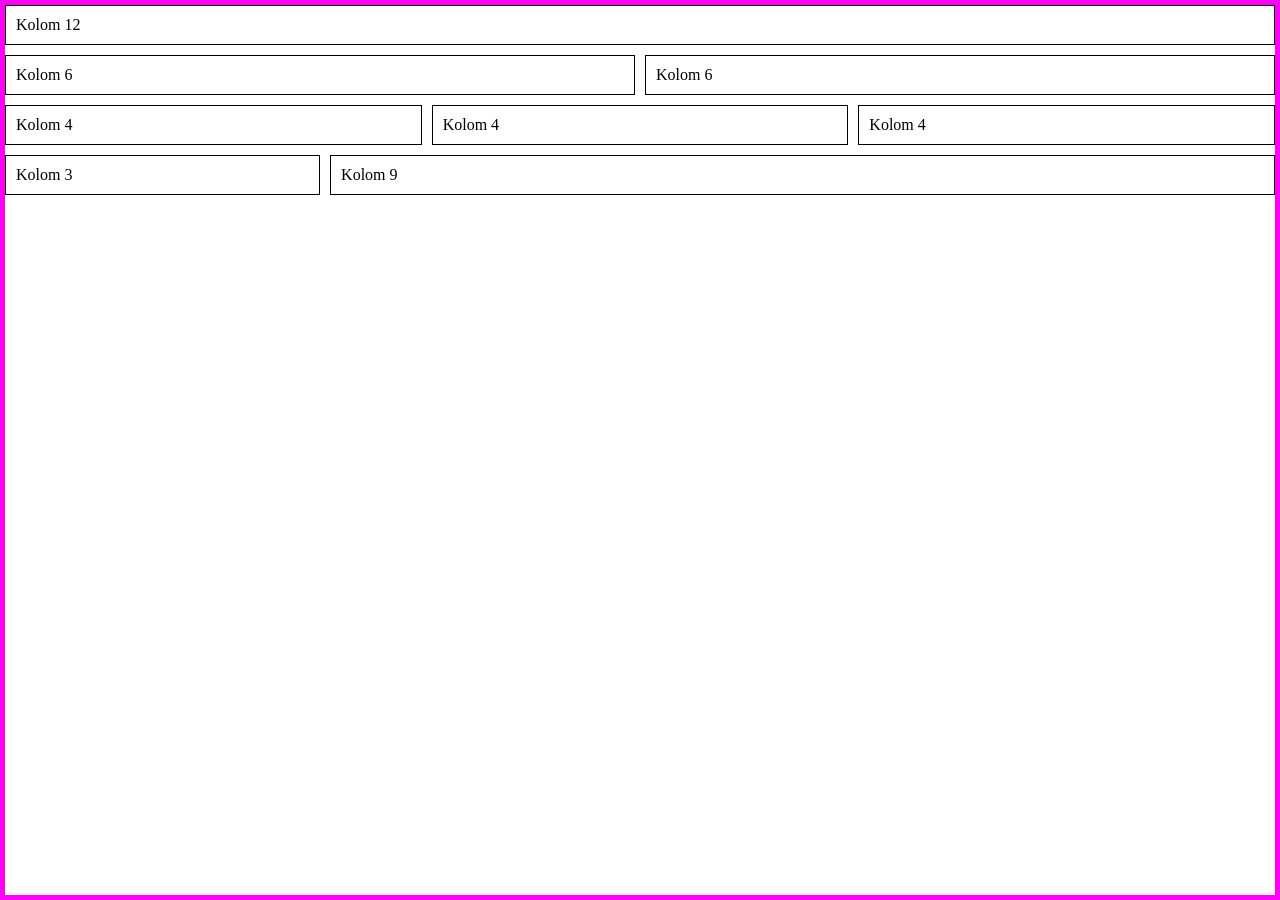
==== index.html @ f571b16b "Eerste versie grid systeem" ====
<!DOCTYPE html>
<html lang="nl">
<head>
    <meta charset="UTF-8">
    <meta name="viewport" content="width=device-width, initial-scale=1.0">
    <title>Grid Systeem</title>
    <link rel="stylesheet" href="style.css">
</head>
<body>

    <div class="container">

        <div class="row">
            <div class="col-12">
                Kolom 12
            </div>
        </div>

        <div class="row">
            <div class="col-6">
                Kolom 6
            </div>
            <div class="col-6">
                Kolom 6
            </div>
        </div>

        <div class="row">
            <div class="col-4">
                Kolom 4
            </div>
            <div class="col-4">
                Kolom 4
            </div>
            <div class="col-4">
                Kolom 4
            </div>
        </div>

        <div class="row">
            <div class="col-3">
                Kolom 3
            </div>
            <div class="col-9">
                Kolom 9
            </div>
        </div>

    </div>

</body>
</html>
---- style.css ----
* {
	margin: 0;
	padding: 0;
	box-sizing: border-box;
}

:root {
	--row-gap: 10px;
	--column-gap: 10px;
	--column-padding: 10px;
}

.container {
	margin: 0 auto;
	width: 100%;
	min-height: 100vh;
	display: flex;
	flex-direction: column;
	gap: var(--row-gap);
	border: 5px solid #f0f;
}

.row {
	display: flex;
	flex-wrap: nowrap;
	gap: var(--column-gap);
}

[class^="col-"] {
	padding: var(--column-padding);
	display: flex;
	flex-grow: 0;
	flex-shrink: 1;
	align-items: center;
	border: 1px solid #000;
}

.col-1 {
    flex-grow: 0;
    flex-basis: 8.33%;
}

.col-2 {
    flex-grow: 0;
    flex-basis: 16.67%;
}

.col-3 {
    flex-grow: 0;
    flex-basis: 25%;
}

/* Algemene instellingen */
* {
    margin: 0;
    padding: 0;
    box-sizing: border-box;
}

/* CSS variabelen */
:root {
    --row-gap: 10px;
    --column-gap: 10px;
    --column-padding: 10px;
}

/* Container */
.container {
    margin: 0 auto;
    width: 100%;
    min-height: 100vh;
    display: flex;
    flex-direction: column;
    gap: var(--row-gap);
    border: 5px solid #f0f;
}

/* Rijen */
.row {
    display: flex;
    flex-wrap: nowrap;
    gap: var(--column-gap);
}

/* Algemene instellingen voor kolommen */
[class^="col-"] {
    padding: var(--column-padding);
    display: flex;
    flex-grow: 0;
    flex-shrink: 1;
    align-items: center;
    border: 1px solid #000;
}

/* 1 kolom */
.col-1 {
    flex-grow: 0;
    flex-basis: 8.33%;
}

/* 2 kolommen */
.col-2 {
    flex-grow: 0;
    flex-basis: 16.67%;
}

/* 3 kolommen */
.col-3 {
    flex-grow: 0;
    flex-basis: 25%;
}

/* 4 kolommen */
.col-4 {
    flex-grow: 0;
    flex-basis: 33.33%;
}

/* 5 kolommen */
.col-5 {
    flex-grow: 0;
    flex-basis: 41.67%;
}

/* 6 kolommen */
.col-6 {
    flex-grow: 0;
    flex-basis: 50%;
}

/* 7 kolommen */
.col-7 {
    flex-grow: 0;
    flex-basis: 58.33%;
}

/* 8 kolommen */
.col-8 {
    flex-grow: 0;
    flex-basis: 66.67%;
}

/* 9 kolommen */
.col-9 {
    flex-grow: 0;
    flex-basis: 75%;
}

/* 10 kolommen */
.col-10 {
    flex-grow: 0;
    flex-basis: 83.33%;
}

/* 11 kolommen */
.col-11 {
    flex-grow: 0;
    flex-basis: 91.67%;
}

/* 12 kolommen */
.col-12 {
    flex-grow: 0;
    flex-basis: 100%;
}
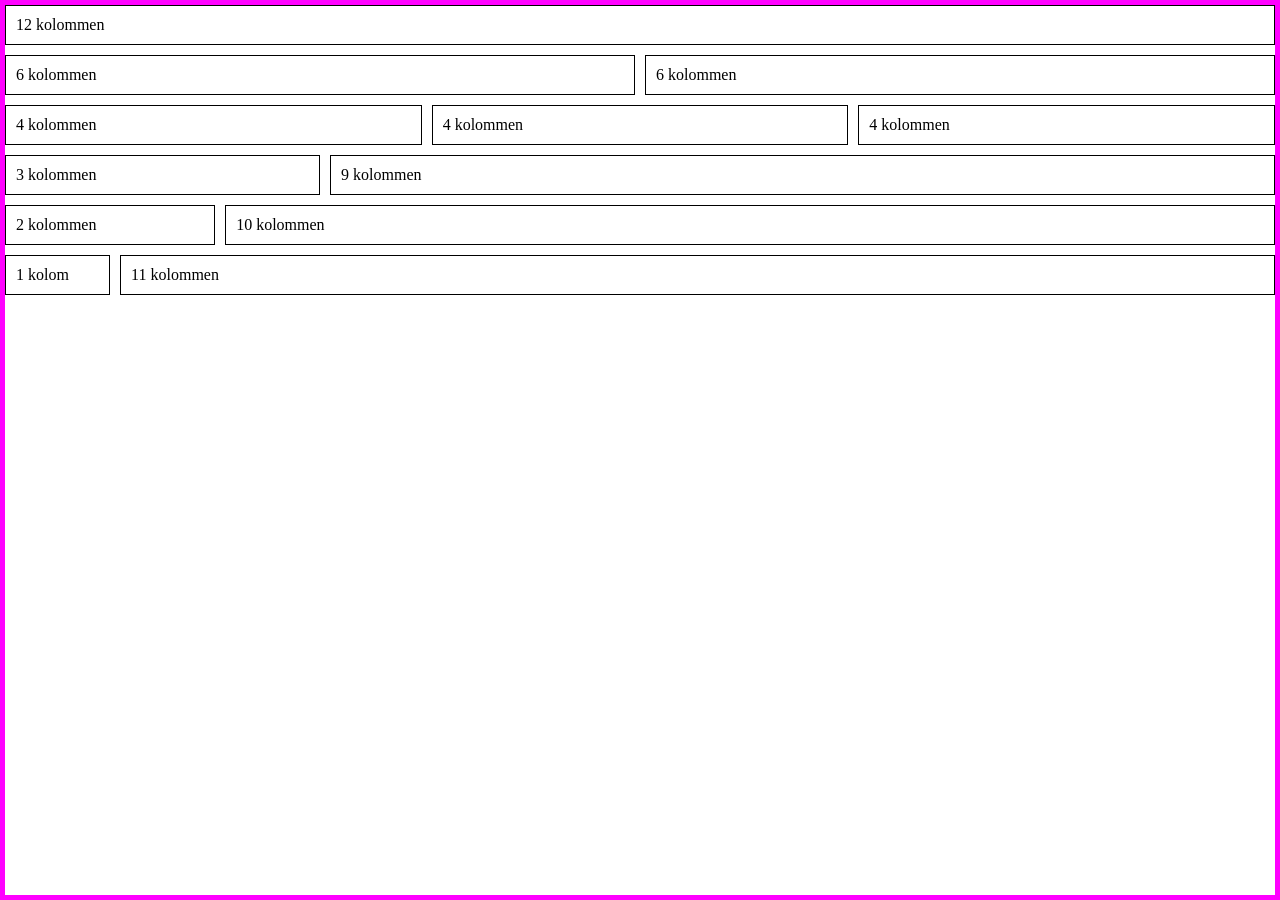
==== commit 90b41fd2: "Grid systeem afgerond" ====
--- a/index.html
+++ b/index.html
@@ -4,7 +4,7 @@
 <head>
     <meta charset="UTF-8">
     <meta name="viewport" content="width=device-width, initial-scale=1.0">
-    <title>Grid Systeem</title>
+    <title>Mijn Grid Systeem</title>
     <link rel="stylesheet" href="style.css">
 </head>
 <body>
@@ -12,43 +12,36 @@
     <div class="container">
 
         <div class="row">
-            <div class="col-12">
-                Kolom 12
-            </div>
+            <div class="col-12">12 kolommen</div>
         </div>
 
         <div class="row">
-            <div class="col-6">
-                Kolom 6
-            </div>
-            <div class="col-6">
-                Kolom 6
-            </div>
+            <div class="col-6">6 kolommen</div>
+            <div class="col-6">6 kolommen</div>
         </div>
 
         <div class="row">
-            <div class="col-4">
-                Kolom 4
-            </div>
-            <div class="col-4">
-                Kolom 4
-            </div>
-            <div class="col-4">
-                Kolom 4
-            </div>
+            <div class="col-4">4 kolommen</div>
+            <div class="col-4">4 kolommen</div>
+            <div class="col-4">4 kolommen</div>
         </div>
 
         <div class="row">
-            <div class="col-3">
-                Kolom 3
-            </div>
-            <div class="col-9">
-                Kolom 9
-            </div>
+            <div class="col-3">3 kolommen</div>
+            <div class="col-9">9 kolommen</div>
+        </div>
+
+        <div class="row">
+            <div class="col-2">2 kolommen</div>
+            <div class="col-10">10 kolommen</div>
+        </div>
+
+        <div class="row">
+            <div class="col-1">1 kolom</div>
+            <div class="col-11">11 kolommen</div>
         </div>
 
     </div>
 
 </body>
-</html>
-
+</html>
--- a/style.css
+++ b/style.css
@@ -1,54 +1,3 @@
-* {
-	margin: 0;
-	padding: 0;
-	box-sizing: border-box;
-}
-
-:root {
-	--row-gap: 10px;
-	--column-gap: 10px;
-	--column-padding: 10px;
-}
-
-.container {
-	margin: 0 auto;
-	width: 100%;
-	min-height: 100vh;
-	display: flex;
-	flex-direction: column;
-	gap: var(--row-gap);
-	border: 5px solid #f0f;
-}
-
-.row {
-	display: flex;
-	flex-wrap: nowrap;
-	gap: var(--column-gap);
-}
-
-[class^="col-"] {
-	padding: var(--column-padding);
-	display: flex;
-	flex-grow: 0;
-	flex-shrink: 1;
-	align-items: center;
-	border: 1px solid #000;
-}
-
-.col-1 {
-    flex-grow: 0;
-    flex-basis: 8.33%;
-}
-
-.col-2 {
-    flex-grow: 0;
-    flex-basis: 16.67%;
-}
-
-.col-3 {
-    flex-grow: 0;
-    flex-basis: 25%;
-}
 
 /* Algemene instellingen */
 * {
@@ -92,75 +41,63 @@
     border: 1px solid #000;
 }
 
-/* 1 kolom */
+/* 12 kolommen */
 .col-1 {
     flex-grow: 0;
     flex-basis: 8.33%;
 }
 
-/* 2 kolommen */
 .col-2 {
     flex-grow: 0;
     flex-basis: 16.67%;
 }
 
-/* 3 kolommen */
 .col-3 {
     flex-grow: 0;
     flex-basis: 25%;
 }
 
-/* 4 kolommen */
 .col-4 {
     flex-grow: 0;
     flex-basis: 33.33%;
 }
 
-/* 5 kolommen */
 .col-5 {
     flex-grow: 0;
     flex-basis: 41.67%;
 }
 
-/* 6 kolommen */
 .col-6 {
     flex-grow: 0;
     flex-basis: 50%;
 }
 
-/* 7 kolommen */
 .col-7 {
     flex-grow: 0;
     flex-basis: 58.33%;
 }
 
-/* 8 kolommen */
 .col-8 {
     flex-grow: 0;
     flex-basis: 66.67%;
 }
 
-/* 9 kolommen */
 .col-9 {
     flex-grow: 0;
     flex-basis: 75%;
 }
 
-/* 10 kolommen */
 .col-10 {
     flex-grow: 0;
     flex-basis: 83.33%;
 }
 
-/* 11 kolommen */
 .col-11 {
     flex-grow: 0;
     flex-basis: 91.67%;
 }
 
-/* 12 kolommen */
 .col-12 {
     flex-grow: 0;
     flex-basis: 100%;
 }
-
